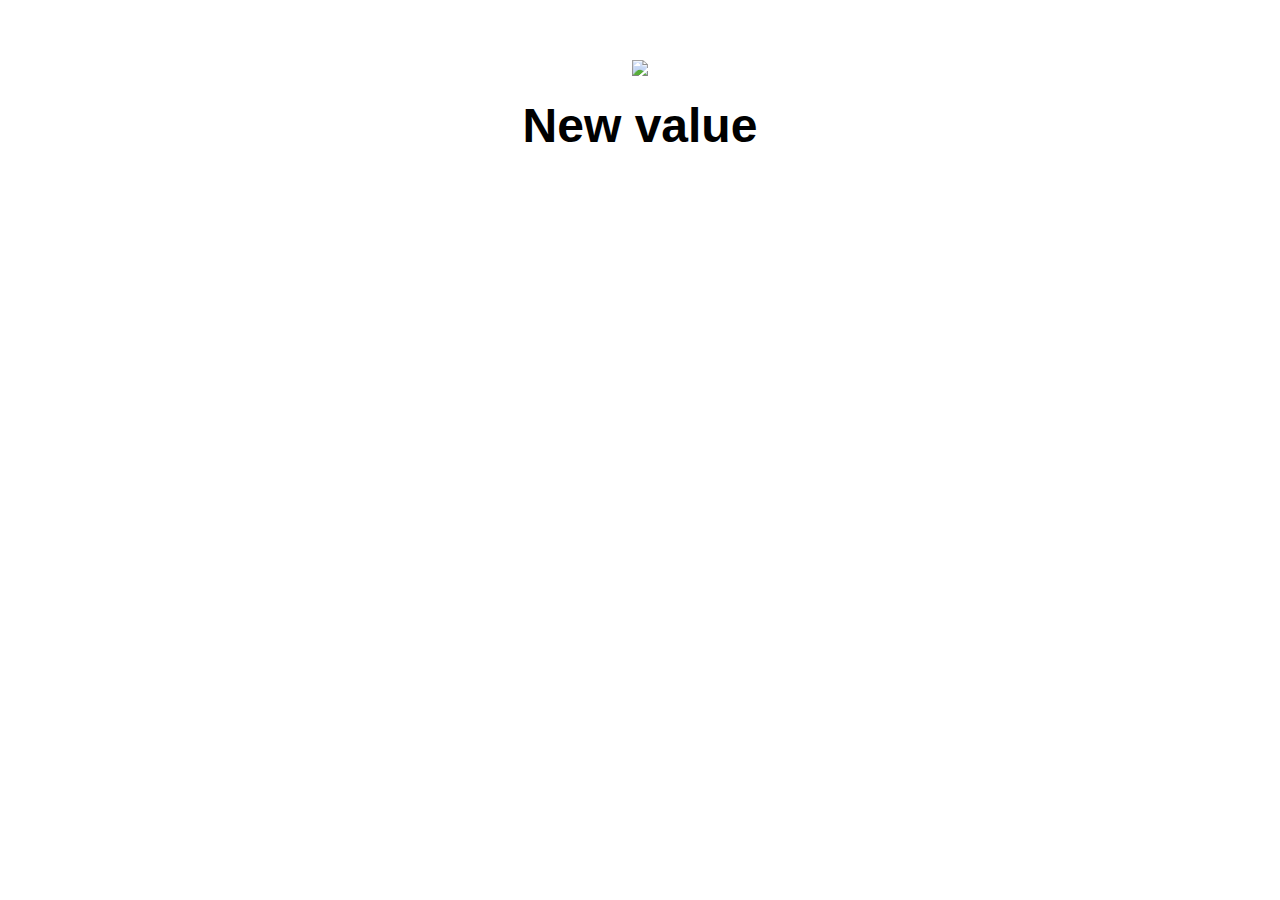
==== ui/index.html @ e1145d2d "[imad-console] Updates ui/index.html" ====
<!doctype html>
<html>
    <head>
        <link href="/ui/style.css" rel="stylesheet" />
    </head>
    <body>
        <div class="center">
            <img id='madi' src="/ui/madi.png" class="img-medium"/>
        </div>
        <br>
        <div id = 'main-text' class="center text-big bold">
            Hi! I am Vivek and this is my first webapp.
            <h3>
                Made some changes
            </h3>
        </div>
        <script>
            alert('I am Javascript!');
        </script>
        <script type="text/javascript" src="/ui/main.js">
        </script>
    </body>
</html>
---- ui/style.css ----
body {
    font-family: sans-serif;
    margin-top: 60px;
}

.center {
    text-align: center;
}

.text-big {
    font-size: 300%;
}

.bold {
    font-weight: bold;
}

.img-medium {
    height: 200px;
}
.container {
 max-width: 800px;   
 margin: 0 auto;
 color: #4a4a4a;
 font-family: sans-serif;
 padding-left:20px; 
 padding-right: 20px;
        }
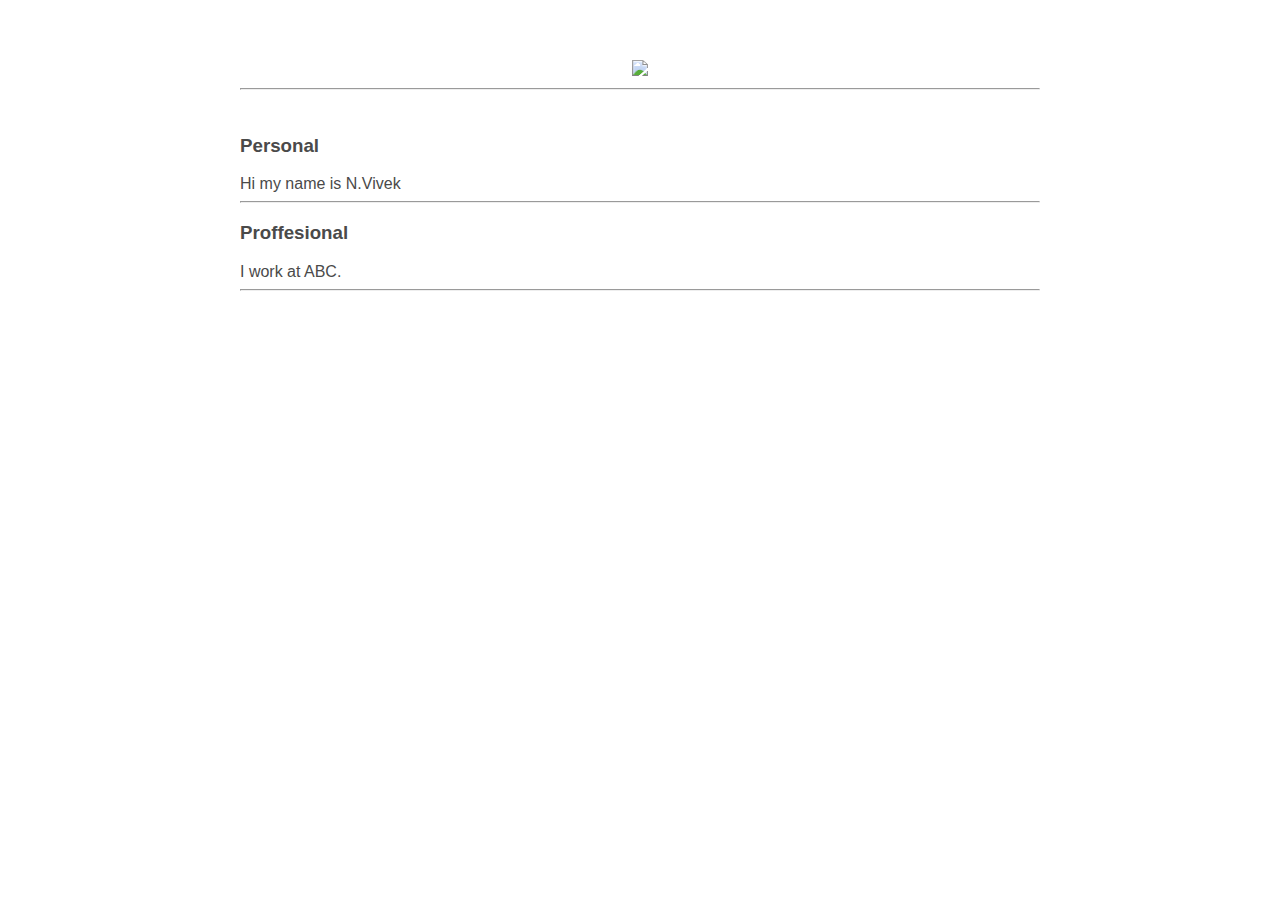
==== commit 002cf478: "[imad-console] Updates ui/index.html" ====
--- a/ui/index.html
+++ b/ui/index.html
@@ -4,19 +4,25 @@
         <link href="/ui/style.css" rel="stylesheet" />
     </head>
     <body>
+        <div class ="container">
         <div class="center">
-            <img id='madi' src="/ui/madi.png" class="img-medium"/>
+            <img id='madi' src="https://pbs.twimg.com/profile_images/889737844180123648/e8RQ66qW_400x400.jpg" class="img-medium"/>
         </div>
+        <hr/>
         <br>
-        <div id = 'main-text' class="center text-big bold">
-            Hi! I am Vivek and this is my first webapp.
-            <h3>
-                Made some changes
-            </h3>
+        <h3>Personal</h3>
+        <div>
+            Hi my name is N.Vivek
         </div>
-        <script>
-            alert('I am Javascript!');
-        </script>
+        <hr/>
+        <h3>Proffesional</h3>
+        <div>
+            I work at ABC.
+        </div>
+        <hr/>
+        <div class="footer"></div>
+        </div>
+        
         <script type="text/javascript" src="/ui/main.js">
         </script>
     </body>
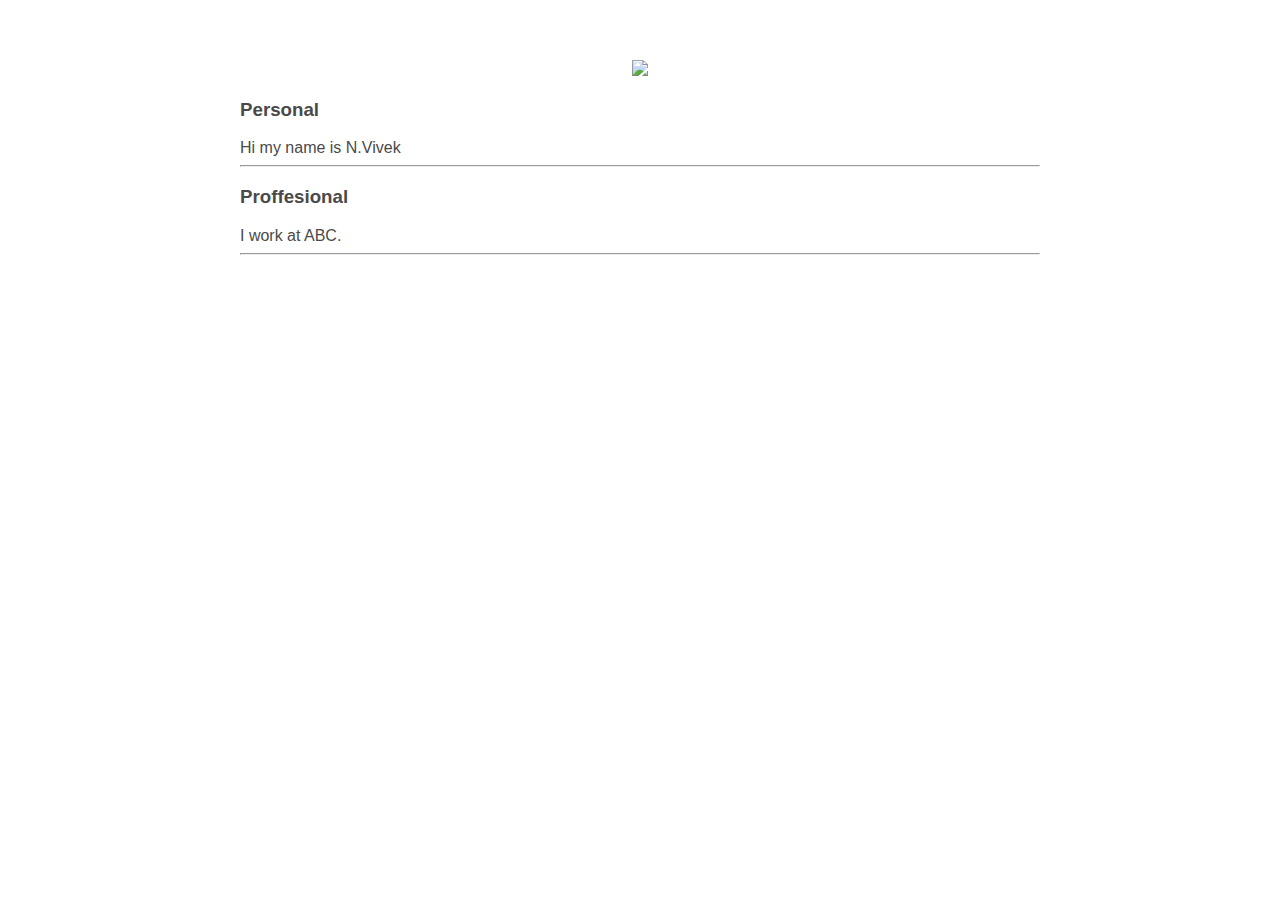
==== commit d64b4e00: "[imad-console] Updates ui/index.html" ====
--- a/ui/index.html
+++ b/ui/index.html
@@ -8,8 +8,7 @@
         <div class="center">
             <img id='madi' src="https://pbs.twimg.com/profile_images/889737844180123648/e8RQ66qW_400x400.jpg" class="img-medium"/>
         </div>
-        <hr/>
-        <br>
+        
         <h3>Personal</h3>
         <div>
             Hi my name is N.Vivek
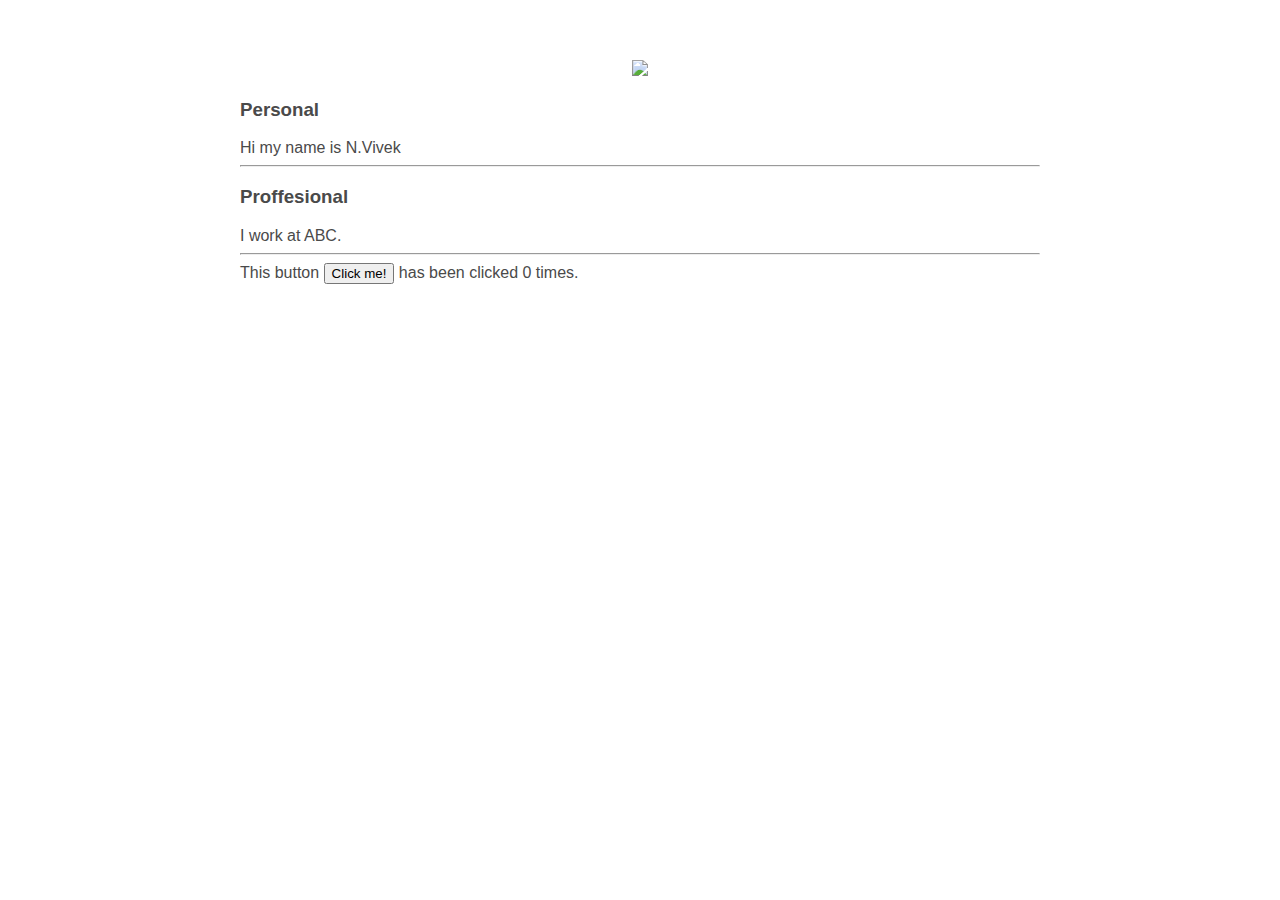
==== commit b7fe345b: "[imad-console] Updates ui/index.html" ====
--- a/ui/index.html
+++ b/ui/index.html
@@ -19,7 +19,9 @@
             I work at ABC.
         </div>
         <hr/>
-        <div class="footer"></div>
+        <div class="footer">
+            This button <button id="counter">Click me!</button> has been clicked <span id="count">0</span> times.
+        </div>
         </div>
         
         <script type="text/javascript" src="/ui/main.js">
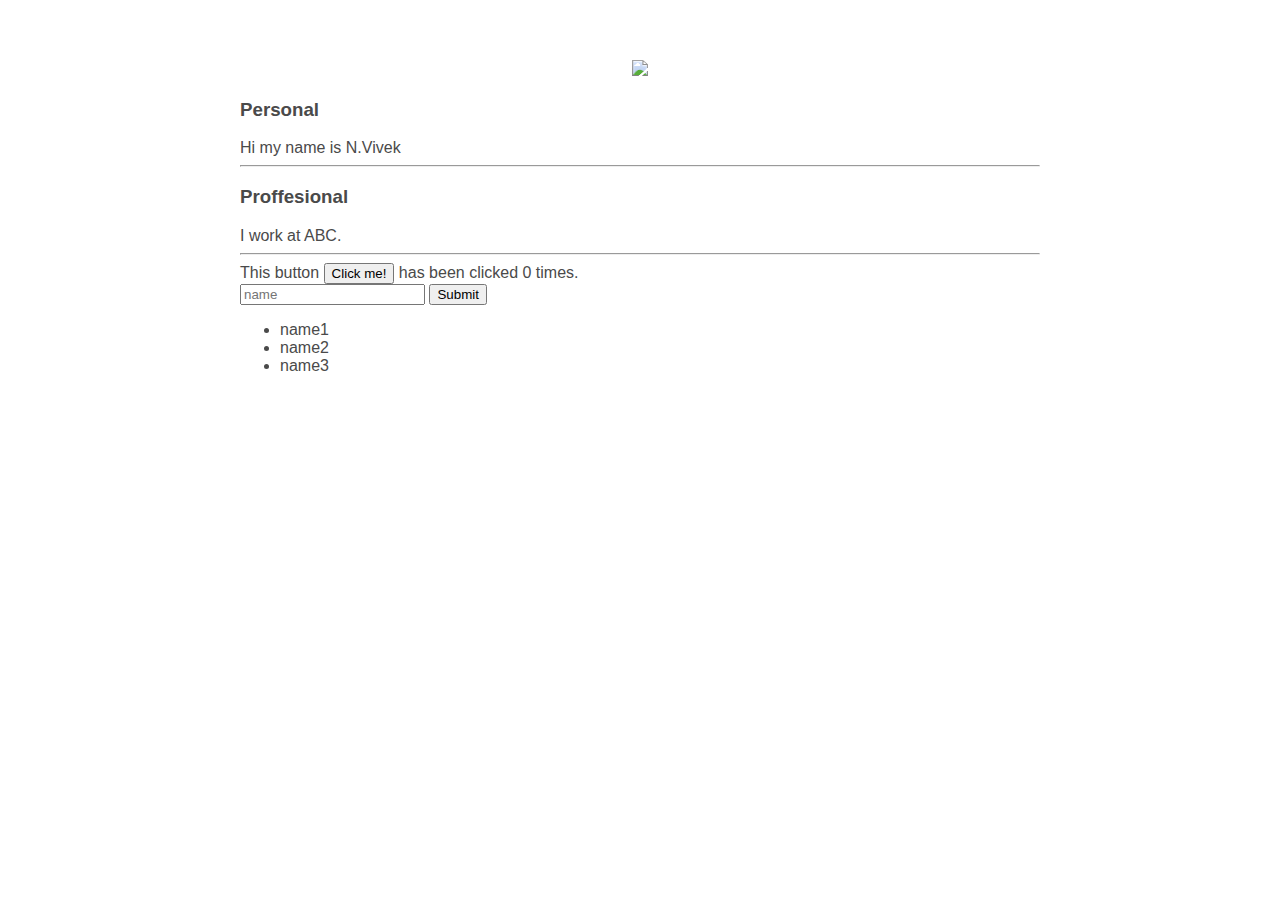
==== commit 6f204334: "[imad-console] Updates ui/index.html" ====
--- a/ui/index.html
+++ b/ui/index.html
@@ -21,6 +21,15 @@
         <hr/>
         <div class="footer">
             This button <button id="counter">Click me!</button> has been clicked <span id="count">0</span> times.
+            <br/>
+            <input type="text" id="name" placeholder="name"></input>
+            <input type="submit" value="Submit"></input>
+            <ul>
+                <li>name1</li>
+                <li>name2</li>
+                <li>name3</li>
+                
+            </ul>
         </div>
         </div>
         
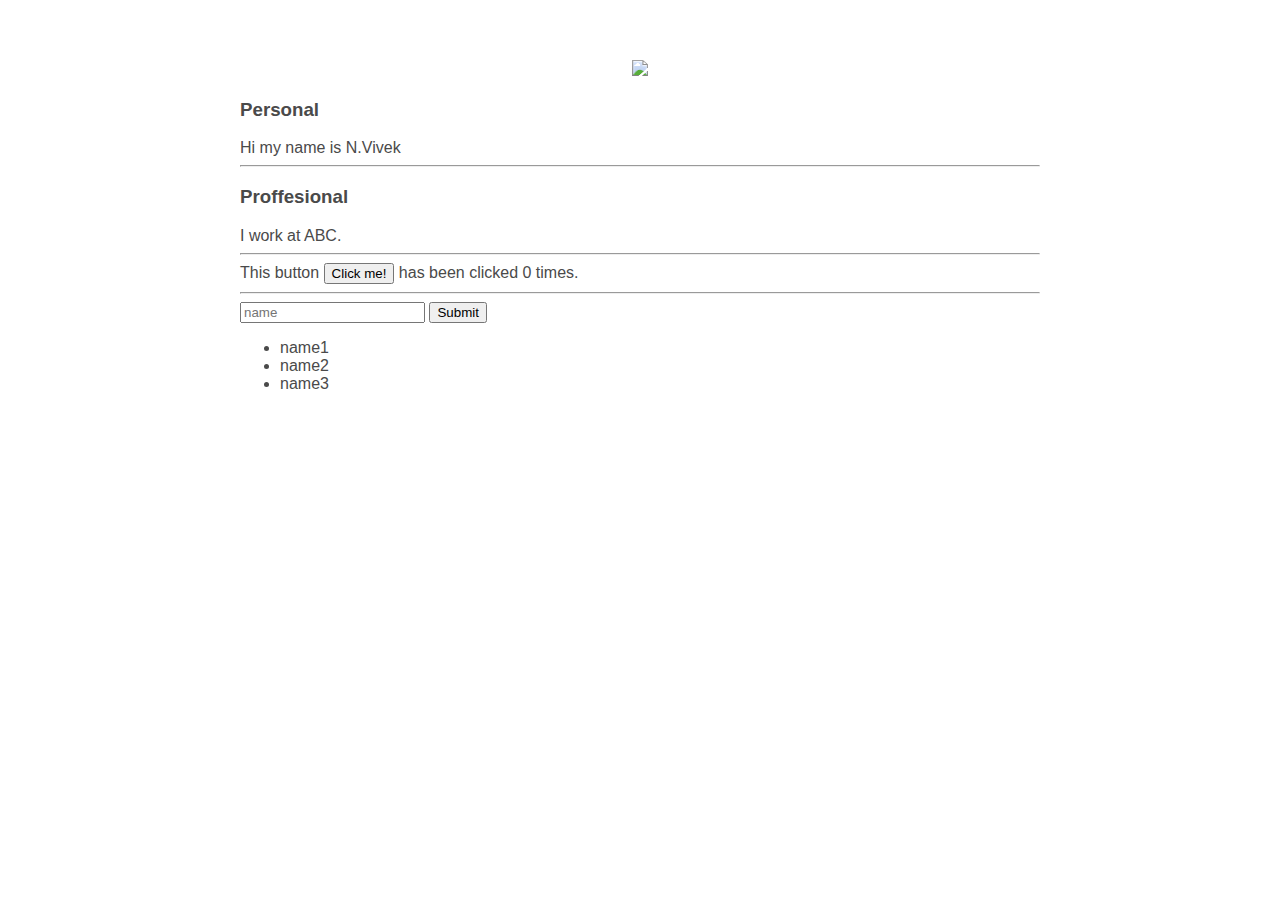
==== commit 30e85bd5: "[imad-console] Updates ui/index.html" ====
--- a/ui/index.html
+++ b/ui/index.html
@@ -21,7 +21,7 @@
         <hr/>
         <div class="footer">
             This button <button id="counter">Click me!</button> has been clicked <span id="count">0</span> times.
-            <br/>
+            <hr/>
             <input type="text" id="name" placeholder="name"></input>
             <input type="submit" value="Submit"></input>
             <ul>
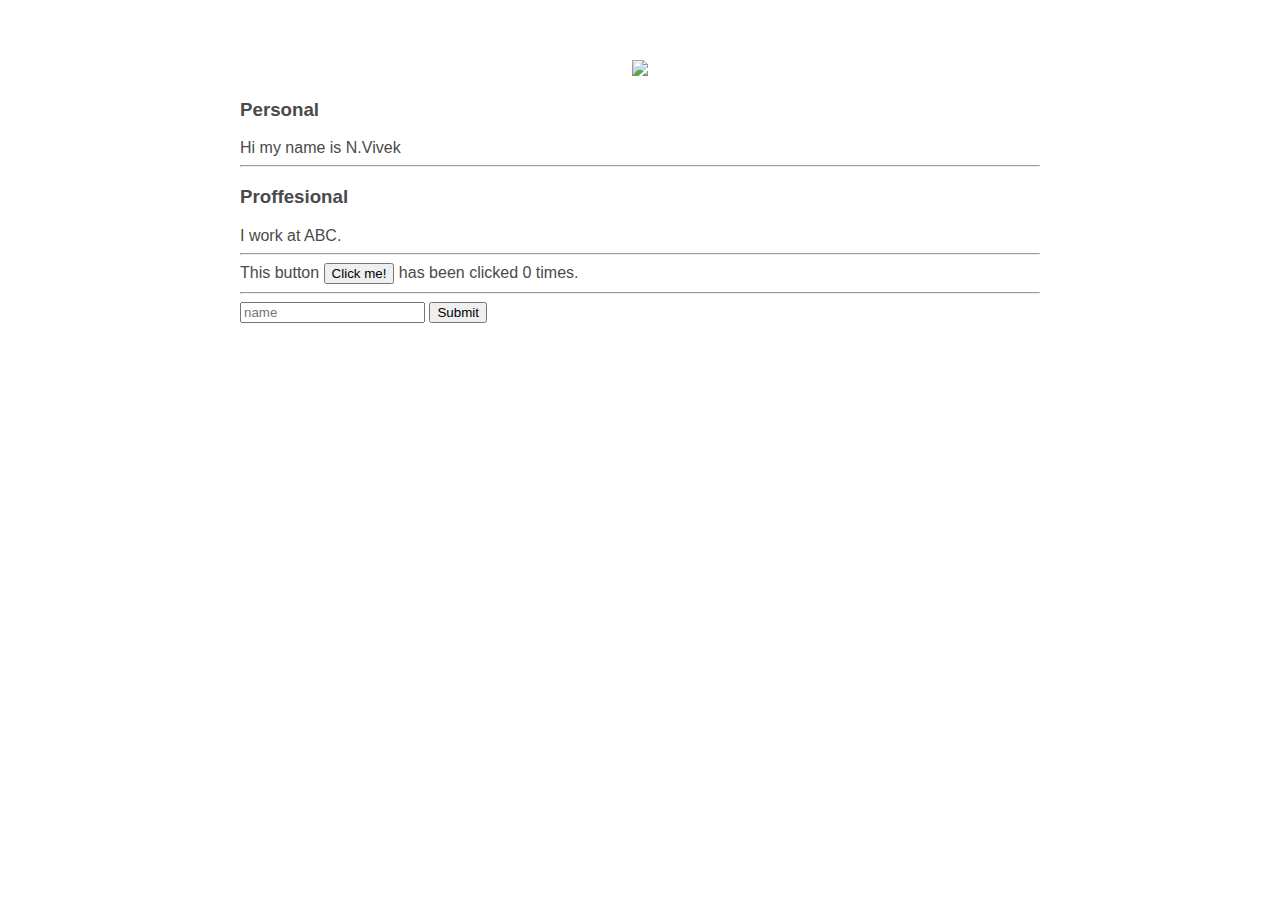
==== commit 4a730502: "[imad-console] Updates ui/index.html" ====
--- a/ui/index.html
+++ b/ui/index.html
@@ -23,12 +23,8 @@
             This button <button id="counter">Click me!</button> has been clicked <span id="count">0</span> times.
             <hr/>
             <input type="text" id="name" placeholder="name"></input>
-            <input type="submit" value="Submit"></input>
-            <ul>
-                <li>name1</li>
-                <li>name2</li>
-                <li>name3</li>
-                
+            <input type="submit" value="Submit" id="submit_btn"></input>
+            <ul id="namelist">
             </ul>
         </div>
         </div>
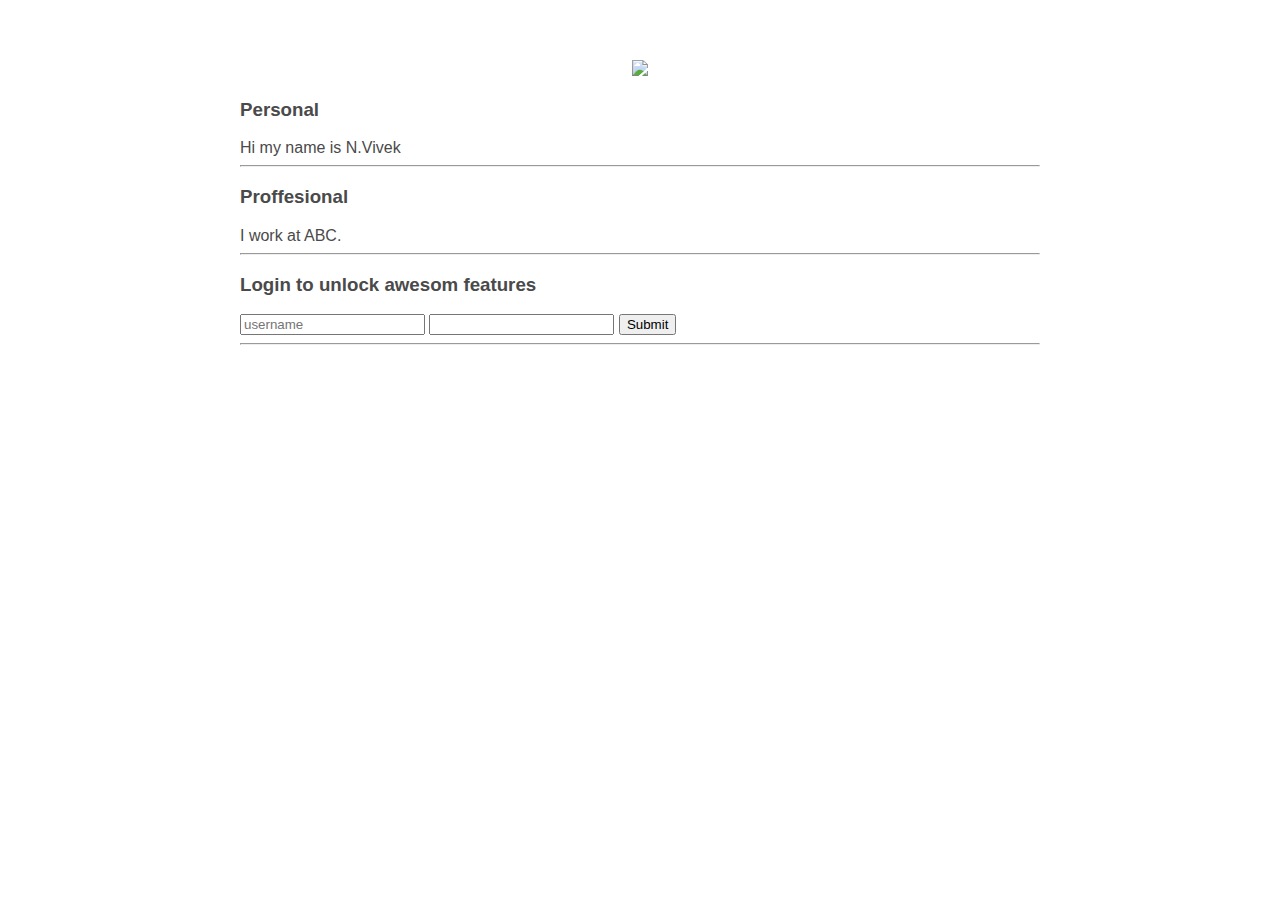
==== commit 2b4ee804: "[imad-console] Updates ui/index.html" ====
--- a/ui/index.html
+++ b/ui/index.html
@@ -19,13 +19,14 @@
             I work at ABC.
         </div>
         <hr/>
+        <h3>Login to unlock awesom features </h3>
+        <div>
+           <input type="text" id="username" placeholder="username" />
+           <input type="password" id="password" />
+           <input type="submit" id="submit_btn" />
+        </div>
+        <hr/>
         <div class="footer">
-            This button <button id="counter">Click me!</button> has been clicked <span id="count">0</span> times.
-            <hr/>
-            <input type="text" id="name" placeholder="name"></input>
-            <input type="submit" value="Submit" id="submit_btn"></input>
-            <ul id="namelist">
-            </ul>
         </div>
         </div>
         
